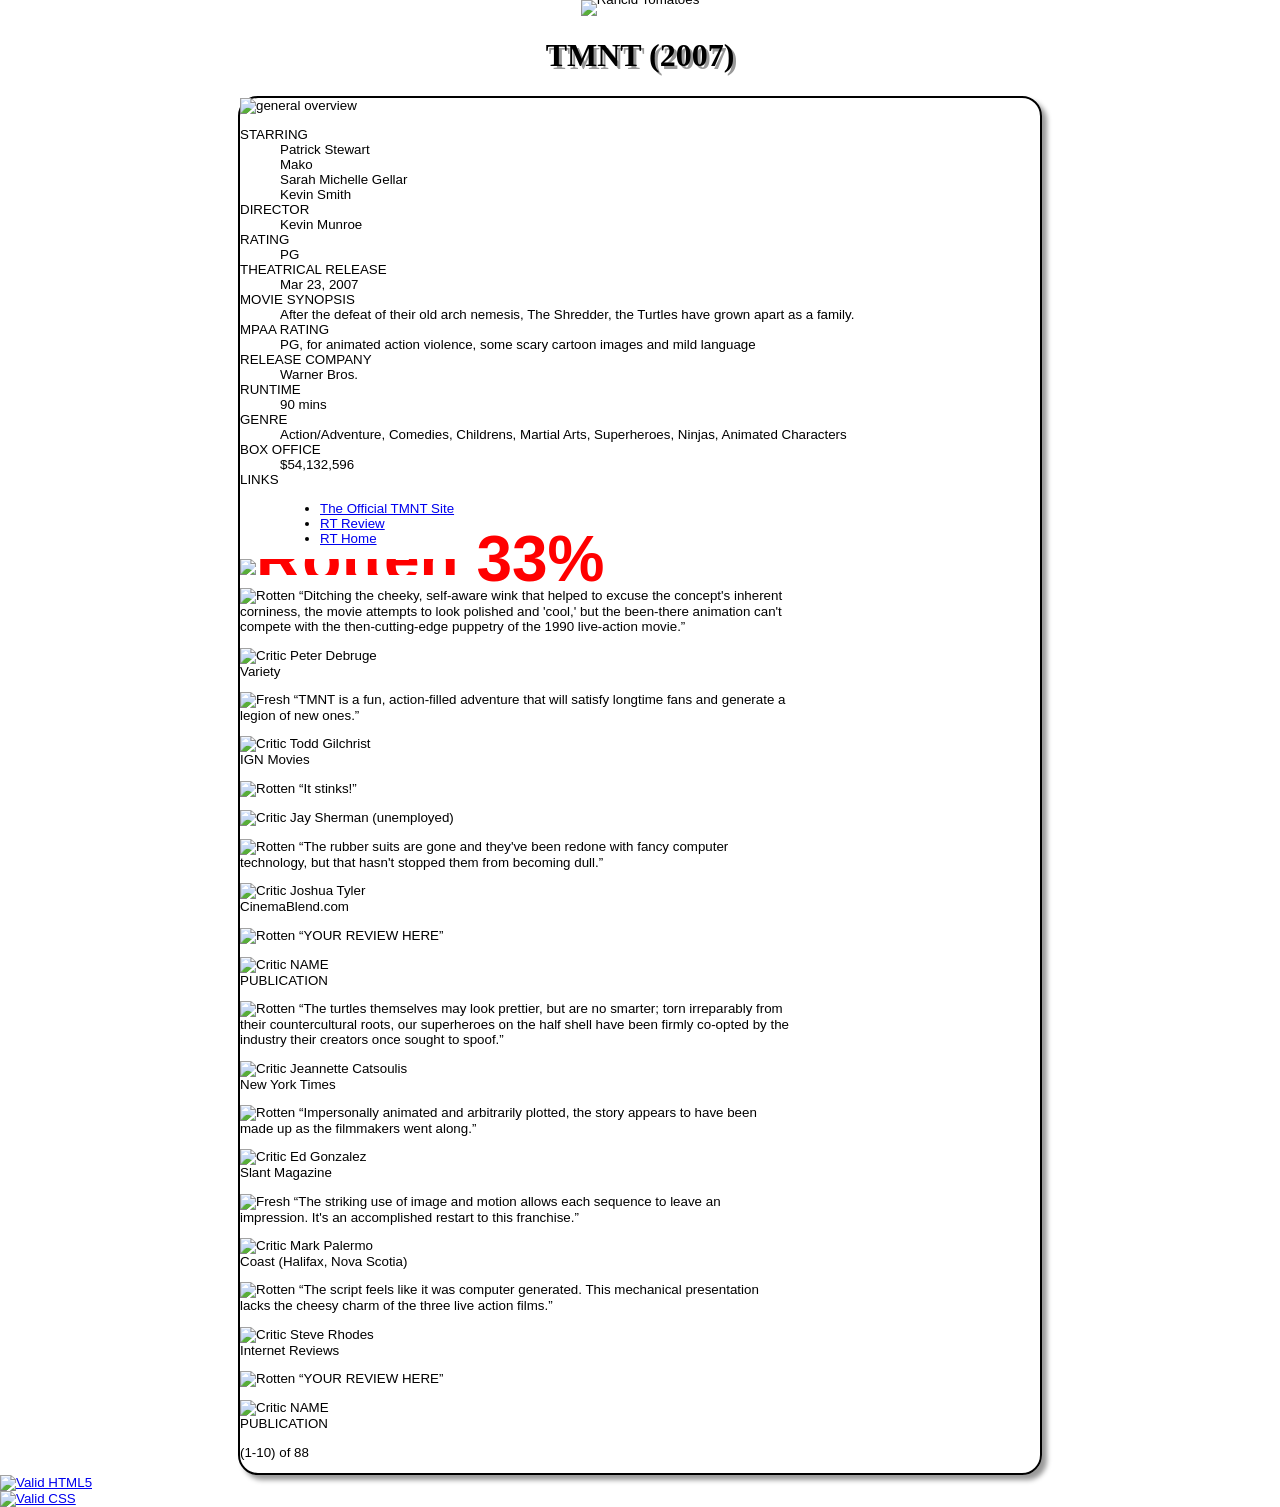
==== hw2/tmnt.html @ a863150c "first 2 hws and 2 labs" ====
<!DOCTYPE html>
<html>
	<head>
		<title>TMNT - Rancid Tomatoes</title>

		<meta charset="utf-8" />
		<link href="movie.css" type="text/css" rel="stylesheet" />
	</head>

	<body>
		<div id="imgbanner">
			<img src="https://webster.cs.washington.edu/images/rancidbanner.png" alt="Rancid Tomatoes" />
		</div>

		<h1>TMNT (2007)</h1>
		
        <div id="overall_content">

        <div id="right">
		<div>
			<img src="https://webster.cs.washington.edu/images/overview.png" alt="general overview" />
		</div>

		<dl>
			<dt>STARRING</dt>
			<dd>Patrick Stewart <br /> Mako <br /> Sarah Michelle Gellar <br /> Kevin Smith</dd>

			<dt>DIRECTOR</dt>
			<dd>Kevin Munroe</dd>

			<dt>RATING</dt>
			<dd>PG</dd>

			<dt>THEATRICAL RELEASE</dt>
			<dd>Mar 23, 2007</dd>

			<dt>MOVIE SYNOPSIS</dt>
			<dd>After the defeat of their old arch nemesis, The Shredder, the Turtles have grown apart as a family.</dd>

			<dt>MPAA RATING</dt>
			<dd>PG, for animated action violence, some scary cartoon images and mild language</dd>

			<dt>RELEASE COMPANY</dt>
			<dd>Warner Bros.</dd>

			<dt>RUNTIME</dt>
			<dd>90 mins</dd>

			<dt>GENRE</dt>
			<dd>Action/Adventure, Comedies, Childrens, Martial Arts, Superheroes, Ninjas, Animated Characters</dd>

			<dt>BOX OFFICE</dt>
			<dd>$54,132,596</dd>

			<dt>LINKS</dt>
			<dd>
				<ul>
					<li><a href="http://www.ninjaturtles.com/">The Official TMNT Site</a></li>
					<li><a href="http://www.rottentomatoes.com/m/teenage_mutant_ninja_turtles/">RT Review</a></li>
					<li><a href="http://www.rottentomatoes.com/">RT Home</a></li>
				</ul>
			</dd>
		</dl>

        </div>

        <div id="left">

		<div id="rottenlarge">
			<img src="https://webster.cs.washington.edu/images/rottenlarge.png" alt="Rotten" />
			33%
		</div>
		
		<p>
			<img src="https://webster.cs.washington.edu/images/rotten.gif" alt="Rotten" />
			<q>Ditching the cheeky, self-aware wink that helped to excuse the concept's inherent corniness, the movie attempts to look polished and 'cool,' but the been-there animation can't compete with the then-cutting-edge puppetry of the 1990 live-action movie.</q>
		</p>
		<p>
			<img src="https://webster.cs.washington.edu/images/critic.gif" alt="Critic" />
			Peter Debruge <br />
			Variety
		</p>

		<p>
			<img src="https://webster.cs.washington.edu/images/fresh.gif" alt="Fresh" />
			<q>TMNT is a fun, action-filled adventure that will satisfy longtime fans and generate a legion of new ones.</q>
		</p>
		<p>
			<img src="https://webster.cs.washington.edu/images/critic.gif" alt="Critic" />
			Todd Gilchrist <br />
			IGN Movies
		</p>

		<p>
			<img src="https://webster.cs.washington.edu/images/rotten.gif" alt="Rotten" />
			<q>It stinks!</q>
		</p>
		<p>
			<img src="https://webster.cs.washington.edu/images/critic.gif" alt="Critic" />
			Jay Sherman (unemployed)
		</p>

		<p>
			<img src="https://webster.cs.washington.edu/images/rotten.gif" alt="Rotten" />
			<q>The rubber suits are gone and they've been redone with fancy computer technology, but that hasn't stopped them from becoming dull.</q>
		</p>
		<p>
			<img src="https://webster.cs.washington.edu/images/critic.gif" alt="Critic" />
			Joshua Tyler <br />
			CinemaBlend.com
		</p>

		<p>
			<img src="https://webster.cs.washington.edu/images/rotten.gif" alt="Rotten" />
			<q>YOUR REVIEW HERE</q>
		</p>
		<p>
			<img src="https://webster.cs.washington.edu/images/critic.gif" alt="Critic" />
			NAME <br />
			PUBLICATION
		</p>

		<p>
			<img src="https://webster.cs.washington.edu/images/rotten.gif" alt="Rotten" />
			<q>The turtles themselves may look prettier, but are no smarter; torn irreparably from their countercultural roots, our superheroes on the half shell have been firmly co-opted by the industry their creators once sought to spoof.</q>
		</p>
		<p>
			<img src="https://webster.cs.washington.edu/images/critic.gif" alt="Critic" />
			Jeannette Catsoulis <br />
			New York Times
		</p>

		<p>
			<img src="https://webster.cs.washington.edu/images/rotten.gif" alt="Rotten" />
			<q>Impersonally animated and arbitrarily plotted, the story appears to have been made up as the filmmakers went along.</q>
		</p>
		<p>
			<img src="https://webster.cs.washington.edu/images/critic.gif" alt="Critic" />
			Ed Gonzalez <br />
			Slant Magazine
		</p>

		<p>
			<img src="https://webster.cs.washington.edu/images/fresh.gif" alt="Fresh" />
			<q>The striking use of image and motion allows each sequence to leave an impression. It's an accomplished restart to this franchise.</q>
		</p>
		<p>
			<img src="https://webster.cs.washington.edu/images/critic.gif" alt="Critic" />
			Mark Palermo <br />
			Coast (Halifax, Nova Scotia)
		</p>

		<p>
			<img src="https://webster.cs.washington.edu/images/rotten.gif" alt="Rotten" />
			<q>The script feels like it was computer generated. This mechanical presentation lacks the cheesy charm of the three live action films.</q>
		</p>
		<p>
			<img src="https://webster.cs.washington.edu/images/critic.gif" alt="Critic" />
			Steve Rhodes <br />
			Internet Reviews
		</p>

		<p>
			<img src="https://webster.cs.washington.edu/images/rotten.gif" alt="Rotten" />
			<q>YOUR REVIEW HERE</q>
		</p>
		<p>
			<img src="https://webster.cs.washington.edu/images/critic.gif" alt="Critic" />
			NAME <br />
			PUBLICATION
		</p>

		<p>(1-10) of 88</p>

        </div>
        </div>

		<div>
			<a href="https://webster.cs.washington.edu/validate-html.php"><img src="https://webster.cs.washington.edu/images/w3c-html.png" alt="Valid HTML5" /></a><br />
			<a href="https://webster.cs.washington.edu/validate-css.php"><img src="https://webster.cs.washington.edu/images/w3c-css.png" alt="Valid CSS" /></a>
		</div>
	</body>
</html>
---- hw2/movie.css ----
body {
    background-image: url("https://webster.cs.washington.edu/images/moviebg.png");
    font-size: 10pt;
    font-family: Arial, Helvetica, sans-serif;
    margin: 0px;
    padding: 0px;
}

#imgbanner {
    background-image: url("https://webster.cs.washington.edu/images/rancidbannerbg.png");
    border: 9px black;
    text-align: center;
    line-height: 0px;
}

h1 {
    font-size: 24pt;
    font-weight: bold;
    font-family: Georgia, "Times New Roman", serif;
    text-align: center;
    text-shadow: 3px 3px #999999;
}

#overall_content {
    width: 800px;
    margin-left: auto;
    margin-right: auto;
    border: 2px solid black;
    border-radius: 20px;
    box-shadow: 5px 5px 5px #999999;
}

#right {

}

#left {
    width: 550px;
}

#rottenlarge {
    background-image: url("https://webster.cs.washington.edu/images/rottenlargebg.png");
    line-height: 0px;
    font-size: 48pt;
    font-weight: bold;
    color: red;
}
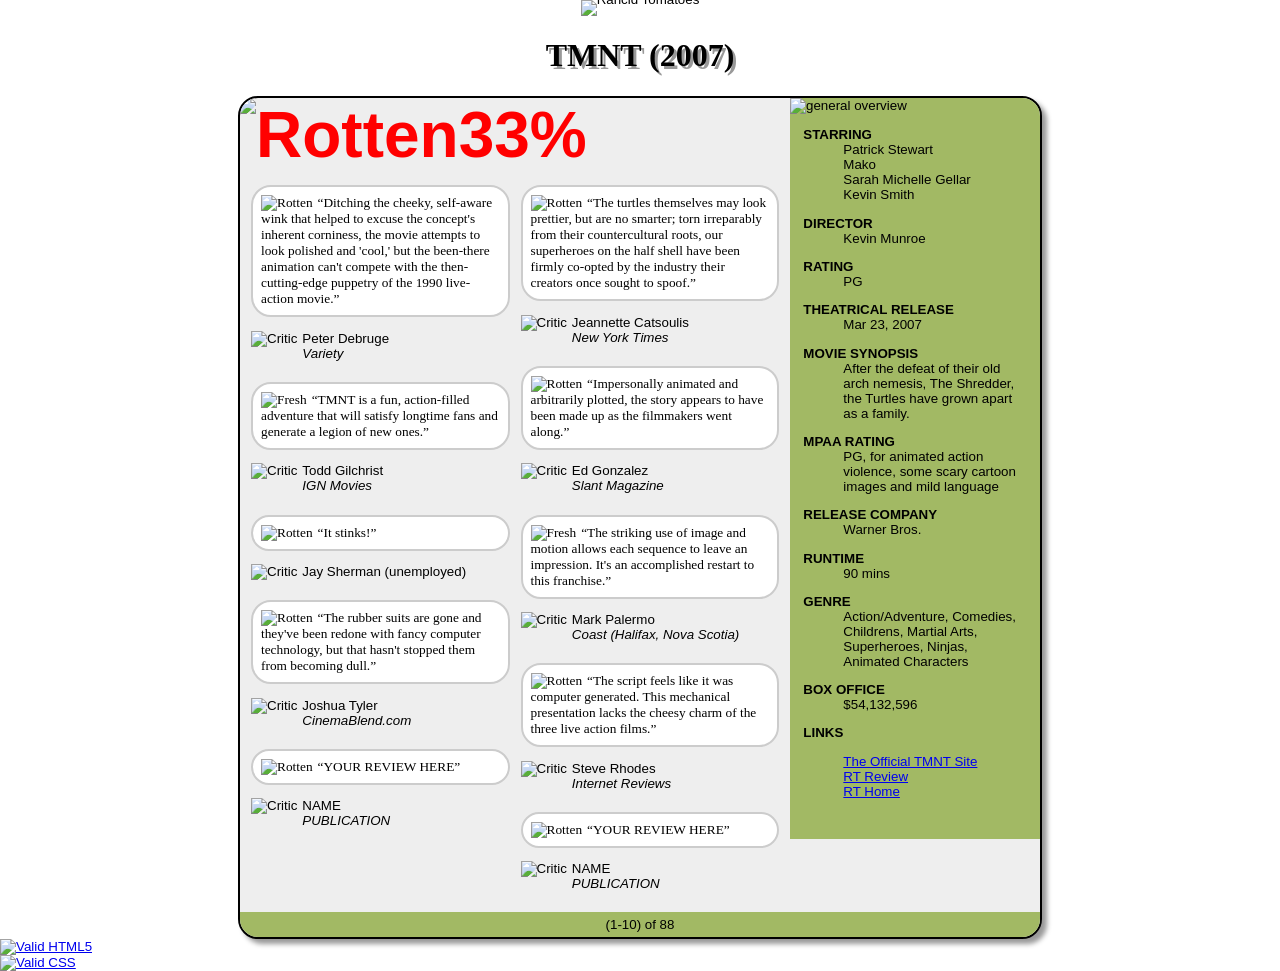
==== commit 33122405: "updated hw2" ====
--- a/hw2/tmnt.html
+++ b/hw2/tmnt.html
@@ -1,183 +1,188 @@
-<!DOCTYPE html>
-<html>
-	<head>
-		<title>TMNT - Rancid Tomatoes</title>
-
-		<meta charset="utf-8" />
-		<link href="movie.css" type="text/css" rel="stylesheet" />
-	</head>
-
-	<body>
-		<div id="imgbanner">
-			<img src="https://webster.cs.washington.edu/images/rancidbanner.png" alt="Rancid Tomatoes" />
-		</div>
-
-		<h1>TMNT (2007)</h1>
-		
-        <div id="overall_content">
-
-        <div id="right">
-		<div>
-			<img src="https://webster.cs.washington.edu/images/overview.png" alt="general overview" />
-		</div>
-
-		<dl>
-			<dt>STARRING</dt>
-			<dd>Patrick Stewart <br /> Mako <br /> Sarah Michelle Gellar <br /> Kevin Smith</dd>
-
-			<dt>DIRECTOR</dt>
-			<dd>Kevin Munroe</dd>
-
-			<dt>RATING</dt>
-			<dd>PG</dd>
-
-			<dt>THEATRICAL RELEASE</dt>
-			<dd>Mar 23, 2007</dd>
-
-			<dt>MOVIE SYNOPSIS</dt>
-			<dd>After the defeat of their old arch nemesis, The Shredder, the Turtles have grown apart as a family.</dd>
-
-			<dt>MPAA RATING</dt>
-			<dd>PG, for animated action violence, some scary cartoon images and mild language</dd>
-
-			<dt>RELEASE COMPANY</dt>
-			<dd>Warner Bros.</dd>
-
-			<dt>RUNTIME</dt>
-			<dd>90 mins</dd>
-
-			<dt>GENRE</dt>
-			<dd>Action/Adventure, Comedies, Childrens, Martial Arts, Superheroes, Ninjas, Animated Characters</dd>
-
-			<dt>BOX OFFICE</dt>
-			<dd>$54,132,596</dd>
-
-			<dt>LINKS</dt>
-			<dd>
-				<ul>
-					<li><a href="http://www.ninjaturtles.com/">The Official TMNT Site</a></li>
-					<li><a href="http://www.rottentomatoes.com/m/teenage_mutant_ninja_turtles/">RT Review</a></li>
-					<li><a href="http://www.rottentomatoes.com/">RT Home</a></li>
-				</ul>
-			</dd>
-		</dl>
-
-        </div>
-
-        <div id="left">
-
-		<div id="rottenlarge">
-			<img src="https://webster.cs.washington.edu/images/rottenlarge.png" alt="Rotten" />
-			33%
-		</div>
-		
-		<p>
-			<img src="https://webster.cs.washington.edu/images/rotten.gif" alt="Rotten" />
-			<q>Ditching the cheeky, self-aware wink that helped to excuse the concept's inherent corniness, the movie attempts to look polished and 'cool,' but the been-there animation can't compete with the then-cutting-edge puppetry of the 1990 live-action movie.</q>
-		</p>
-		<p>
-			<img src="https://webster.cs.washington.edu/images/critic.gif" alt="Critic" />
-			Peter Debruge <br />
-			Variety
-		</p>
-
-		<p>
-			<img src="https://webster.cs.washington.edu/images/fresh.gif" alt="Fresh" />
-			<q>TMNT is a fun, action-filled adventure that will satisfy longtime fans and generate a legion of new ones.</q>
-		</p>
-		<p>
-			<img src="https://webster.cs.washington.edu/images/critic.gif" alt="Critic" />
-			Todd Gilchrist <br />
-			IGN Movies
-		</p>
-
-		<p>
-			<img src="https://webster.cs.washington.edu/images/rotten.gif" alt="Rotten" />
-			<q>It stinks!</q>
-		</p>
-		<p>
-			<img src="https://webster.cs.washington.edu/images/critic.gif" alt="Critic" />
-			Jay Sherman (unemployed)
-		</p>
-
-		<p>
-			<img src="https://webster.cs.washington.edu/images/rotten.gif" alt="Rotten" />
-			<q>The rubber suits are gone and they've been redone with fancy computer technology, but that hasn't stopped them from becoming dull.</q>
-		</p>
-		<p>
-			<img src="https://webster.cs.washington.edu/images/critic.gif" alt="Critic" />
-			Joshua Tyler <br />
-			CinemaBlend.com
-		</p>
-
-		<p>
-			<img src="https://webster.cs.washington.edu/images/rotten.gif" alt="Rotten" />
-			<q>YOUR REVIEW HERE</q>
-		</p>
-		<p>
-			<img src="https://webster.cs.washington.edu/images/critic.gif" alt="Critic" />
-			NAME <br />
-			PUBLICATION
-		</p>
-
-		<p>
-			<img src="https://webster.cs.washington.edu/images/rotten.gif" alt="Rotten" />
-			<q>The turtles themselves may look prettier, but are no smarter; torn irreparably from their countercultural roots, our superheroes on the half shell have been firmly co-opted by the industry their creators once sought to spoof.</q>
-		</p>
-		<p>
-			<img src="https://webster.cs.washington.edu/images/critic.gif" alt="Critic" />
-			Jeannette Catsoulis <br />
-			New York Times
-		</p>
-
-		<p>
-			<img src="https://webster.cs.washington.edu/images/rotten.gif" alt="Rotten" />
-			<q>Impersonally animated and arbitrarily plotted, the story appears to have been made up as the filmmakers went along.</q>
-		</p>
-		<p>
-			<img src="https://webster.cs.washington.edu/images/critic.gif" alt="Critic" />
-			Ed Gonzalez <br />
-			Slant Magazine
-		</p>
-
-		<p>
-			<img src="https://webster.cs.washington.edu/images/fresh.gif" alt="Fresh" />
-			<q>The striking use of image and motion allows each sequence to leave an impression. It's an accomplished restart to this franchise.</q>
-		</p>
-		<p>
-			<img src="https://webster.cs.washington.edu/images/critic.gif" alt="Critic" />
-			Mark Palermo <br />
-			Coast (Halifax, Nova Scotia)
-		</p>
-
-		<p>
-			<img src="https://webster.cs.washington.edu/images/rotten.gif" alt="Rotten" />
-			<q>The script feels like it was computer generated. This mechanical presentation lacks the cheesy charm of the three live action films.</q>
-		</p>
-		<p>
-			<img src="https://webster.cs.washington.edu/images/critic.gif" alt="Critic" />
-			Steve Rhodes <br />
-			Internet Reviews
-		</p>
-
-		<p>
-			<img src="https://webster.cs.washington.edu/images/rotten.gif" alt="Rotten" />
-			<q>YOUR REVIEW HERE</q>
-		</p>
-		<p>
-			<img src="https://webster.cs.washington.edu/images/critic.gif" alt="Critic" />
-			NAME <br />
-			PUBLICATION
-		</p>
-
-		<p>(1-10) of 88</p>
-
-        </div>
-        </div>
-
-		<div>
-			<a href="https://webster.cs.washington.edu/validate-html.php"><img src="https://webster.cs.washington.edu/images/w3c-html.png" alt="Valid HTML5" /></a><br />
-			<a href="https://webster.cs.washington.edu/validate-css.php"><img src="https://webster.cs.washington.edu/images/w3c-css.png" alt="Valid CSS" /></a>
-		</div>
-	</body>
-</html>
+<!DOCTYPE html>
+<html>
+	<head>
+		<title>TMNT - Rancid Tomatoes</title>
+
+		<meta charset="utf-8" />
+		<link href="movie.css" type="text/css" rel="stylesheet" />
+	</head>
+
+	<body>
+		<div id="imgbanner">
+			<img src="https://webster.cs.washington.edu/images/rancidbanner.png" alt="Rancid Tomatoes" />
+		</div>
+
+		<h1>TMNT (2007)</h1>
+		
+        <div id="overall_content">
+
+        <div id="right">
+			<div>
+				<img src="https://webster.cs.washington.edu/images/overview.png" alt="general overview" />
+			</div>
+
+			<dl>
+				<dt>STARRING</dt>
+				<dd>Patrick Stewart <br /> Mako <br /> Sarah Michelle Gellar <br /> Kevin Smith</dd>
+
+				<dt>DIRECTOR</dt>
+				<dd>Kevin Munroe</dd>
+
+				<dt>RATING</dt>
+				<dd>PG</dd>
+
+				<dt>THEATRICAL RELEASE</dt>
+				<dd>Mar 23, 2007</dd>
+
+				<dt>MOVIE SYNOPSIS</dt>
+				<dd>After the defeat of their old arch nemesis, The Shredder, the Turtles have grown apart as a family.</dd>
+
+				<dt>MPAA RATING</dt>
+				<dd>PG, for animated action violence, some scary cartoon images and mild language</dd>
+
+				<dt>RELEASE COMPANY</dt>
+				<dd>Warner Bros.</dd>
+
+				<dt>RUNTIME</dt>
+				<dd>90 mins</dd>
+
+				<dt>GENRE</dt>
+				<dd>Action/Adventure, Comedies, Childrens, Martial Arts, Superheroes, Ninjas, Animated Characters</dd>
+
+				<dt>BOX OFFICE</dt>
+				<dd>$54,132,596</dd>
+
+				<dt>LINKS</dt>
+				<dd>
+					<ul>
+						<li><a href="http://www.ninjaturtles.com/">The Official TMNT Site</a></li>
+						<li><a href="http://www.rottentomatoes.com/m/teenage_mutant_ninja_turtles/">RT Review</a></li>
+						<li><a href="http://www.rottentomatoes.com/">RT Home</a></li>
+					</ul>
+				</dd>
+			</dl>
+
+        </div>
+
+        <div id="left">
+
+			<div id="rottenlarge">
+				<img src="https://webster.cs.washington.edu/images/rottenlarge.png" alt="Rotten" id="icon"/>
+				33%
+			</div>
+			
+			<div class="reviews">
+				<p class="review">
+					<img src="https://webster.cs.washington.edu/images/rotten.gif" alt="Rotten" class="review_ico"/>
+					<q class="quote">Ditching the cheeky, self-aware wink that helped to excuse the concept's inherent corniness, the movie attempts to look polished and 'cool,' but the been-there animation can't compete with the then-cutting-edge puppetry of the 1990 live-action movie.</q>
+				</p>
+				<p class="reviewer">
+					<img src="https://webster.cs.washington.edu/images/critic.gif" alt="Critic" class="review_ico" />
+					Peter Debruge <br />
+					<em>Variety</em>
+				</p>
+
+				<p class="review">
+					<img src="https://webster.cs.washington.edu/images/fresh.gif" alt="Fresh" class="review_ico" />
+					<q>TMNT is a fun, action-filled adventure that will satisfy longtime fans and generate a legion of new ones.</q>
+				</p>
+				<p class="reviewer">
+					<img src="https://webster.cs.washington.edu/images/critic.gif" alt="Critic" class="review_ico" />
+					Todd Gilchrist <br />
+					<em>IGN Movies</em>
+				</p>
+
+				<p class="review">
+					<img src="https://webster.cs.washington.edu/images/rotten.gif" alt="Rotten" class="review_ico" />
+					<q>It stinks!</q>
+				</p>
+				<p class="reviewer">
+					<img src="https://webster.cs.washington.edu/images/critic.gif" alt="Critic"  class="review_ico"/>
+					Jay Sherman (unemployed)
+				</p>
+
+				<p class="review">
+					<img src="https://webster.cs.washington.edu/images/rotten.gif" alt="Rotten" class="review_ico" />
+					<q>The rubber suits are gone and they've been redone with fancy computer technology, but that hasn't stopped them from becoming dull.</q>
+				</p>
+				<p class="reviewer">
+					<img src="https://webster.cs.washington.edu/images/critic.gif" alt="Critic"  class="review_ico"/>
+					Joshua Tyler <br />
+					<em>CinemaBlend.com</em>
+				</p>
+
+				<p class="review">
+					<img src="https://webster.cs.washington.edu/images/rotten.gif" alt="Rotten" class="review_ico"/>
+					<q>YOUR REVIEW HERE</q>
+				</p>
+				<p class="reviewer">
+					<img src="https://webster.cs.washington.edu/images/critic.gif" alt="Critic" class="review_ico" />
+					NAME <br />
+					<em>PUBLICATION</em>
+				</p>
+			</div>
+
+			<div class="reviews">
+				<p class="review">
+					<img src="https://webster.cs.washington.edu/images/rotten.gif" alt="Rotten" class="review_ico" />
+					<q>The turtles themselves may look prettier, but are no smarter; torn irreparably from their countercultural roots, our superheroes on the half shell have been firmly co-opted by the industry their creators once sought to spoof.</q>
+				</p>
+				<p class="reviewer">
+					<img src="https://webster.cs.washington.edu/images/critic.gif" alt="Critic" class="review_ico" />
+					Jeannette Catsoulis <br />
+					<em>New York Times</em>
+				</p>
+
+				<p class="review">
+					<img src="https://webster.cs.washington.edu/images/rotten.gif" alt="Rotten"  class="review_ico"/>
+					<q>Impersonally animated and arbitrarily plotted, the story appears to have been made up as the filmmakers went along.</q>
+				</p>
+				<p class="reviewer">
+					<img src="https://webster.cs.washington.edu/images/critic.gif" alt="Critic" class="review_ico" />
+					Ed Gonzalez <br />
+					<em>Slant Magazine</em>
+				</p>
+
+				<p class="review">
+					<img src="https://webster.cs.washington.edu/images/fresh.gif" alt="Fresh" class="review_ico" />
+					<q>The striking use of image and motion allows each sequence to leave an impression. It's an accomplished restart to this franchise.</q>
+				</p>
+				<p class="reviewer">
+					<img src="https://webster.cs.washington.edu/images/critic.gif" alt="Critic" class="review_ico" />
+					Mark Palermo <br />
+					<em>Coast (Halifax, Nova Scotia)</em>
+				</p>
+
+				<p class="review">
+					<img src="https://webster.cs.washington.edu/images/rotten.gif" alt="Rotten" class="review_ico" />
+					<q>The script feels like it was computer generated. This mechanical presentation lacks the cheesy charm of the three live action films.</q>
+				</p>
+				<p class="reviewer">
+					<img src="https://webster.cs.washington.edu/images/critic.gif" alt="Critic"  class="review_ico"/>
+					Steve Rhodes <br />
+					<em>Internet Reviews</em>
+				</p>
+
+				<p class="review">
+					<img src="https://webster.cs.washington.edu/images/rotten.gif" alt="Rotten" class="review_ico" />
+					<q>YOUR REVIEW HERE</q>
+				</p>
+				<p class="reviewer">
+					<img src="https://webster.cs.washington.edu/images/critic.gif" alt="Critic" class="review_ico" />
+					NAME <br />
+					<em>PUBLICATION</em>
+				</p>
+			</div>
+
+		</div>
+		
+		<p id="page">(1-10) of 88</p>
+	        
+        </div>
+
+		<div>
+			<a href="https://webster.cs.washington.edu/validate-html.php"><img src="https://webster.cs.washington.edu/images/w3c-html.png" alt="Valid HTML5" /></a><br />
+			<a href="https://webster.cs.washington.edu/validate-css.php"><img src="https://webster.cs.washington.edu/images/w3c-css.png" alt="Valid CSS" /></a>
+		</div>
+	</body>
+</html>
--- a/hw2/movie.css
+++ b/hw2/movie.css
@@ -28,20 +28,85 @@
     border: 2px solid black;
     border-radius: 20px;
     box-shadow: 5px 5px 5px #999999;
+    overflow: hidden;
+    background-color: #eeeeee;
 }
 
 #right {
-
+    width: 250px;
+    float: right;
+    background-color: #A2B964;
+    font-size: 10pt;
+    font-family: Arial, Helvetica, sans-serif;
 }
 
 #left {
     width: 550px;
+    float: right;
 }
 
 #rottenlarge {
     background-image: url("https://webster.cs.washington.edu/images/rottenlargebg.png");
-    line-height: 0px;
     font-size: 48pt;
     font-weight: bold;
     color: red;
+    overflow: hidden;
 }
+
+#rottenlarge > img {
+    float: left;
+}
+
+.reviews {
+    width: 47%;
+    float: left;
+    padding-left: 2%;
+}
+
+#page {
+    clear: right;
+    text-align: center;
+    background-color:  #A2B964;
+    padding: 5px;
+    margin-bottom: 0;
+}
+
+.review {
+    font-size: 10pt;
+    background-color: #ffffff;
+    border: 2px solid #cccccc;
+    border-radius: 20px;
+    font-family: Georgia, "Times New Roman", serif;
+    padding: 8px;
+}
+
+.reviewer {
+    padding-bottom: 8px;
+}
+
+.quote {
+    clear:left;
+}
+
+.review > img, .reviewer > img {
+    float: left;
+    margin-right: 5px;
+}
+
+dl{
+    padding-left: 10pt;
+    padding-right: 10pt;
+}
+
+dt {
+    font-weight: bold;
+}
+
+dd {
+    padding-bottom: 10pt;
+}
+
+ul {
+    list-style-type: none;
+    padding: 0;
+}
